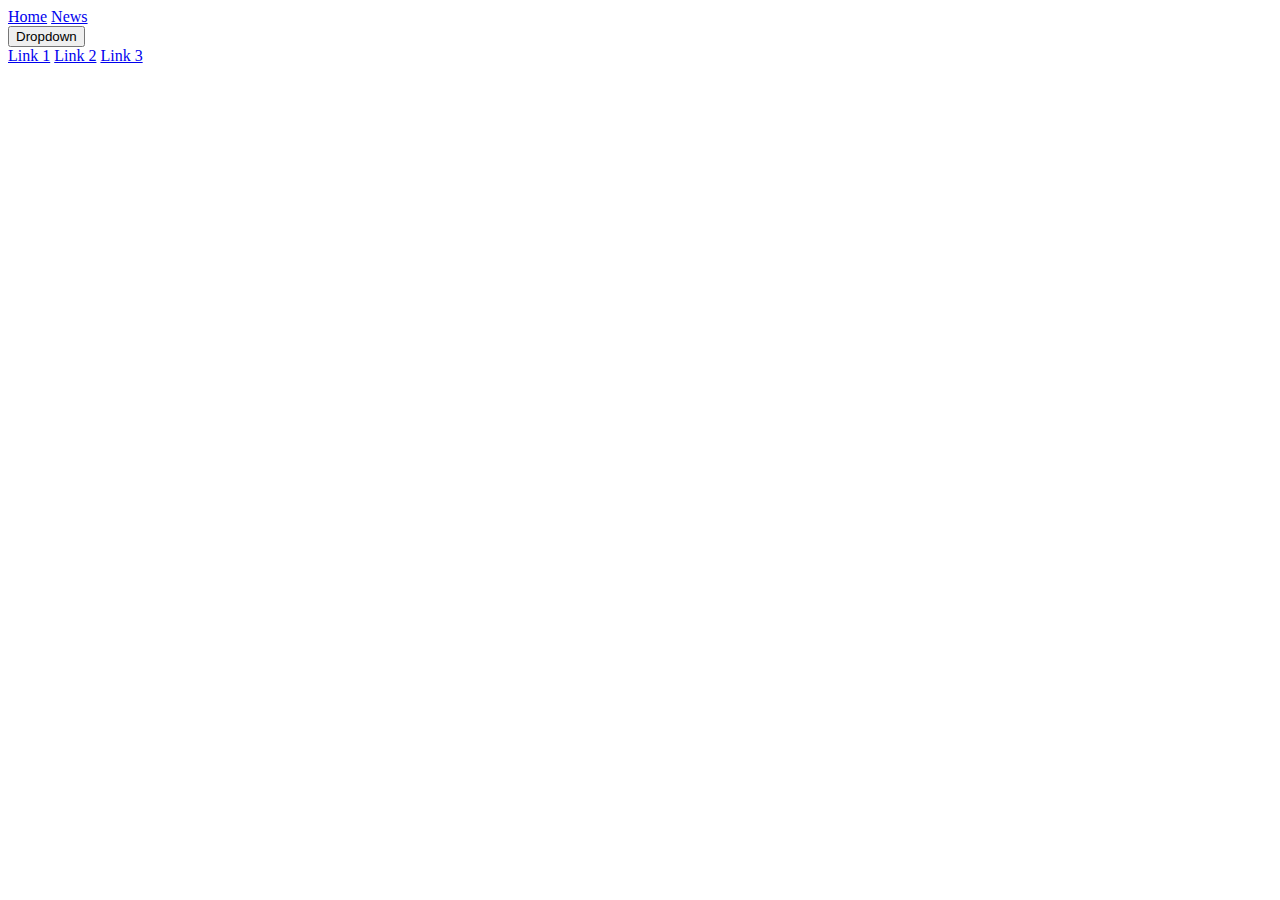
==== dropdown_in_topnav.html @ 26f13b1d "Create dropdown_in_topnav.html" ====
<!DOCTYPE html>
<html lang="en">
<head>
    <meta charset="UTF-8">
    <meta http-equiv="X-UA-Compatible" content="IE=edge">
    <meta name="viewport" content="width=device-width, initial-scale=1.0">
    <title>Document</title>
    <link rel="stylesheet" href="dropdown_in_topnav.css">
</head>
<body>
    <div class="navbar">
        <a href="#home">Home</a>
        <a href="#news">News</a>
        <div class="dropdown">
          <button class="dropbtn">Dropdown
            <i class="fa fa-caret-down"></i>
          </button>
          <div class="dropdown-content">
            <a href="#">Link 1</a>
            <a href="#">Link 2</a>
            <a href="#">Link 3</a>
          </div>
        </div>
      </div>
</body>
</html>
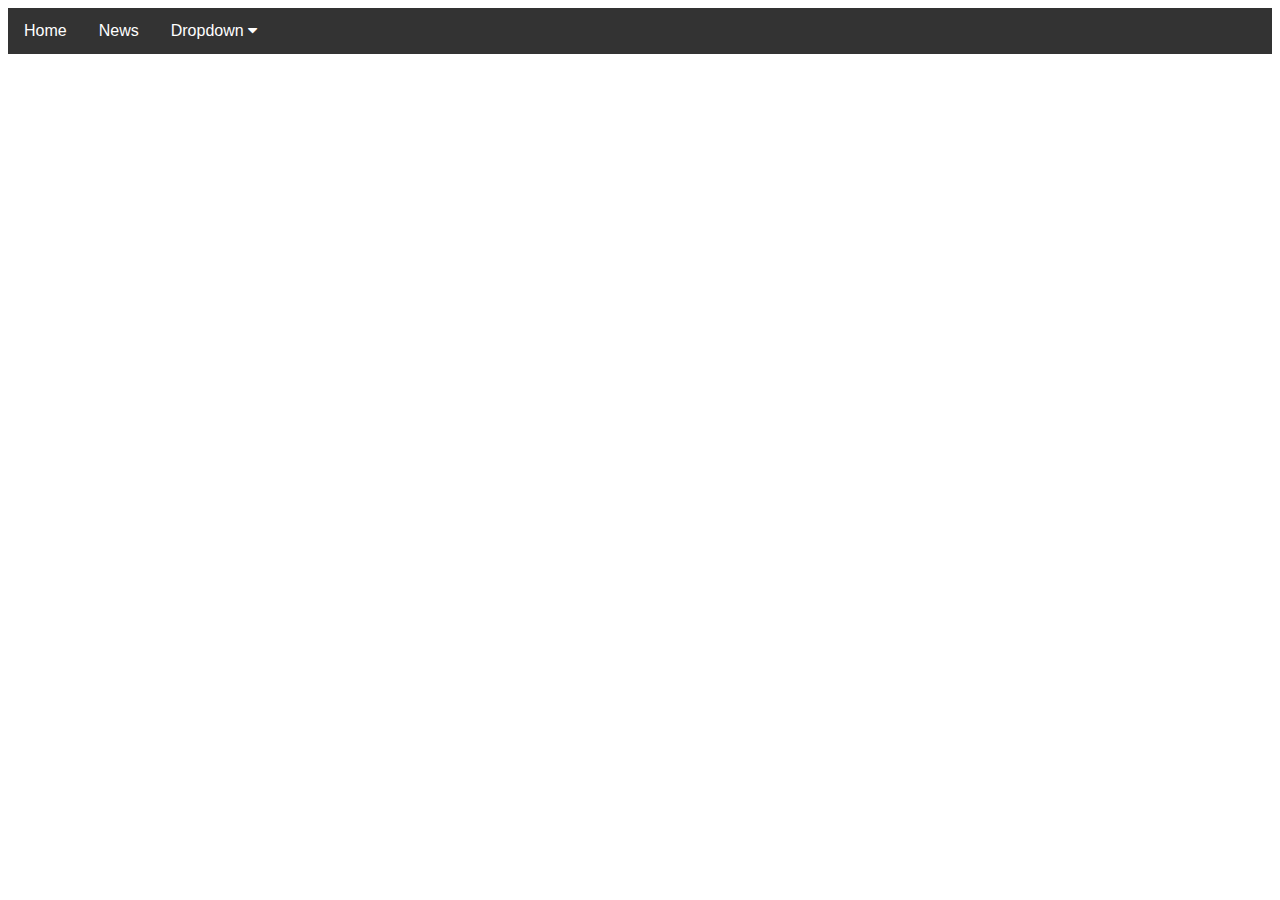
==== commit 90cd9163: "Update dropdown_in_topnav.html" ====
--- a/dropdown_in_topnav.html
+++ b/dropdown_in_topnav.html
@@ -13,8 +13,8 @@
         <a href="#news">News</a>
         <div class="dropdown">
           <button class="dropbtn">Dropdown
-            <i class="fa fa-caret-down"></i>
-          </button>
+              <i class="fa fa-caret-down"></i></button>
+              <link rel="stylesheet" href="https://cdnjs.cloudflare.com/ajax/libs/font-awesome/4.7.0/css/font-awesome.min.css">
           <div class="dropdown-content">
             <a href="#">Link 1</a>
             <a href="#">Link 2</a>
--- a/dropdown_in_topnav.css
+++ b/dropdown_in_topnav.css
@@ -0,0 +1,72 @@
+/* Navbar container */
+.navbar {
+    overflow: hidden;
+    background-color: #333;
+    font-family: Arial;
+}
+
+/* Links inside the navbar */
+.navbar a {
+    float: left;
+    font-size: 16px;
+    color: white;
+    text-align: center;
+    padding: 14px 16px;
+    text-decoration: none;
+}
+
+/* The dropdown container */
+.dropdown {
+    float: left;
+    overflow: hidden;
+}
+
+/* Dropdown button */
+.dropdown .dropbtn {
+    font-size: 16px;
+    border: none;
+    outline: none;
+    color: white;
+    padding: 14px 16px;
+    background-color: inherit;
+    font-family: inherit;
+    /* Important for vertical align on mobile phones */
+    margin: 0;
+    /* Important for vertical align on mobile phones */
+}
+
+/* Add a red background color to navbar links on hover */
+.navbar a:hover,
+.dropdown:hover .dropbtn {
+    background-color: red;
+}
+
+/* Dropdown content (hidden by default) */
+.dropdown-content {
+    display: none;
+    position: absolute;
+    background-color: #f9f9f9;
+    min-width: 160px;
+    box-shadow: 0px 8px 16px 0px rgba(0, 0, 0, 0.2);
+    z-index: 1;
+}
+
+/* Links inside the dropdown */
+.dropdown-content a {
+    float: none;
+    color: black;
+    padding: 12px 16px;
+    text-decoration: none;
+    display: block;
+    text-align: left;
+}
+
+/* Add a grey background color to dropdown links on hover */
+.dropdown-content a:hover {
+    background-color: #ddd;
+}
+
+/* Show the dropdown menu on hover */
+.dropdown:hover .dropdown-content {
+    display: block;
+}